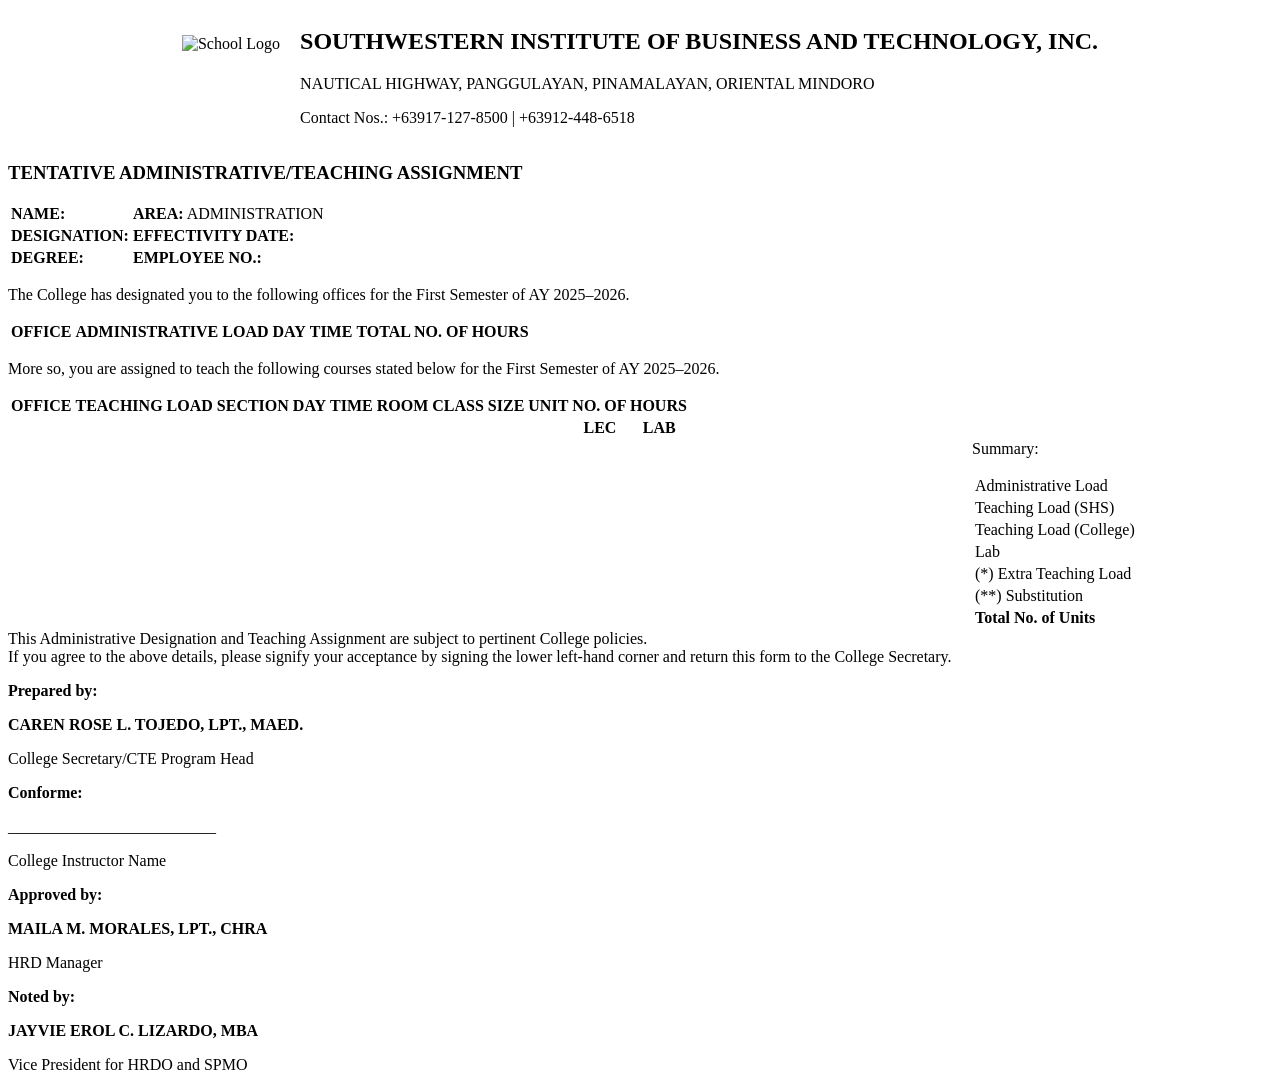
==== lms-feat-combine-scheduling-systems/scheduling_system/print.html @ 76dac463 "Refactor: Combine College Secretary and HR Modules Consolidates the separate College Secretary and H" ====
<!DOCTYPE html>
<html lang="en">
<head>
  <meta charset="UTF-8">
  <title>Teaching Assignment Form</title>
  <link rel="stylesheet" href="print.css">
</head>
<body>

  <div class="header" style="display: flex; align-items: center; justify-content: center; gap: 20px;">
    <img src="../logo.jpg" alt="School Logo" style="height: 80px;">
    <div>
      <h2>SOUTHWESTERN INSTITUTE OF BUSINESS AND TECHNOLOGY, INC.</h2>
      <p>NAUTICAL HIGHWAY, PANGGULAYAN, PINAMALAYAN, ORIENTAL MINDORO</p>
      <p>Contact Nos.: +63917-127-8500 | +63912-448-6518</p>
    </div>
  </div>

  <h3>TENTATIVE ADMINISTRATIVE/TEACHING ASSIGNMENT</h3>

  <table class="no-border">
    <tr>
      <td><strong>NAME:</strong> <span id="teacher-name"></span></td>
      <td><strong>AREA:</strong> ADMINISTRATION</td>
    </tr>
    <tr>
      <td><strong>DESIGNATION:</strong> <span id="teacher-designation"></span></td>
      <td><strong>EFFECTIVITY DATE:</strong> <span id="effectivity-date"></span></td>
    </tr>
    <tr>
      <td><strong>DEGREE:</strong> <span id="teacher-degree"></span></td>
      <td><strong>EMPLOYEE NO.:</strong> <span id="employee-no"></span></td>
    </tr>
  </table>

  <p>The College has designated you to the following offices for the First Semester of AY 2025–2026.</p>

  <table>
    <thead>
        <tr>
            <th>OFFICE</th>
            <th>ADMINISTRATIVE LOAD</th>
            <th>DAY</th>
            <th>TIME</th>
            <th>TOTAL NO. OF HOURS</th>
        </tr>
    </thead>
    <tbody id="admin-load-tbody">
    </tbody>
  </table>

  <p>More so, you are assigned to teach the following courses stated below for the First Semester of AY 2025–2026.</p>

  <table>
    <thead>
        <tr>
            <th>OFFICE</th>
            <th>TEACHING LOAD</th>
            <th>SECTION</th>
            <th>DAY</th>
            <th>TIME</th>
            <th>ROOM</th>
            <th>CLASS SIZE</th>
            <th>UNIT</th>
            <th colspan="2">NO. OF HOURS</th>
        </tr>
        <tr>
            <th colspan="7"></th>
            <th></th>
            <th>LEC</th>
            <th>LAB</th>
        </tr>
    </thead>
    <tbody id="teaching-load-tbody">
    </tbody>
  </table>

  <div style="text-align: right;">
    <div style="display: inline-block; text-align: left;">
      <p class="section-title" style="margin-top: 0;">Summary:</p>
      <table class="summary-table" style="width: 300px;">
        <tr><td>Administrative Load</td><td id="summary-admin-load"></td></tr>
        <tr><td>Teaching Load (SHS)</td><td id="summary-shs-load"></td></tr>
        <tr><td>Teaching Load (College)</td><td id="summary-college-load"></td></tr>
        <tr><td>Lab</td><td id="summary-lab-load"></td></tr>
        <tr><td>(*) Extra Teaching Load</td><td id="summary-extra-load"></td></tr>
        <tr><td>(**) Substitution</td><td id="summary-substitution-load"></td></tr>
        <tr><td><strong>Total No. of Units</strong></td><td id="summary-total-units"></td></tr>
      </table>
    </div>
  </div>

  <div class="note">
    This Administrative Designation and Teaching Assignment are subject to pertinent College policies.<br>
    If you agree to the above details, please signify your acceptance by signing the lower left-hand corner and return this form to the College Secretary.
  </div>

  <div class="signatures">
    <div class="sign-box">
      <p><strong>Prepared by:</strong></p>
      <p><strong>CAREN ROSE L. TOJEDO, LPT., MAED.</strong></p>
      <p>College Secretary/CTE Program Head</p>
    </div>
    <div class="sign-box">
      <p><strong>Conforme:</strong></p>
      <p>__________________________</p>
      <p>College Instructor Name</p>
    </div>
  </div>

  <div class="signatures">
    <div class="sign-box">
        <p><strong>Approved by:</strong></p>
        <p><strong>MAILA M. MORALES, LPT., CHRA</strong></p>
        <p>HRD Manager</p>
    </div>
    <div class="sign-box">
        <p><strong>Noted by:</strong></p>
        <p><strong>JAYVIE EROL C. LIZARDO, MBA</strong></p>
        <p>Vice President for HRDO and SPMO</p>
    </div>
  </div>

</body>
</html>
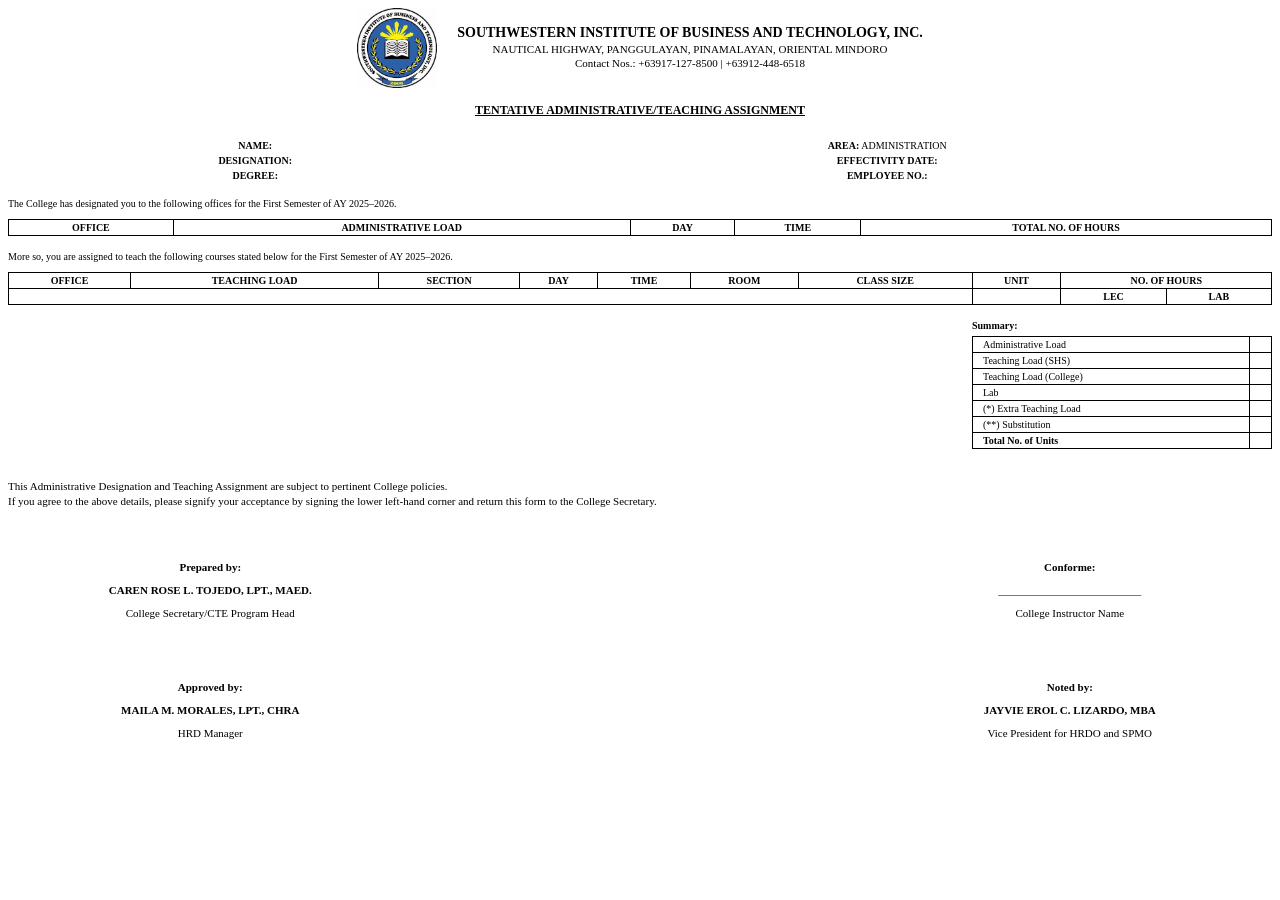
==== commit fa2c0b83: "feat: Implement HR module features and security fix - Implements an editable evaluation form with a " ====
--- a/lms-feat-combine-scheduling-systems/scheduling_system/print.html
+++ b/lms-feat-combine-scheduling-systems/scheduling_system/print.html
@@ -8,7 +8,7 @@
 <body>
 
   <div class="header" style="display: flex; align-items: center; justify-content: center; gap: 20px;">
-    <img src="../logo.jpg" alt="School Logo" style="height: 80px;">
+    <img src="logo.jpg" alt="School Logo" style="height: 80px;">
     <div>
       <h2>SOUTHWESTERN INSTITUTE OF BUSINESS AND TECHNOLOGY, INC.</h2>
       <p>NAUTICAL HIGHWAY, PANGGULAYAN, PINAMALAYAN, ORIENTAL MINDORO</p>
--- a/lms-feat-combine-scheduling-systems/scheduling_system/print.css
+++ b/lms-feat-combine-scheduling-systems/scheduling_system/print.css
@@ -0,0 +1,103 @@
+@media print {
+    @page {
+        size: A4;
+        margin: 0;
+    }
+    body {
+        margin: 1.6cm;
+    }
+}
+
+body {
+  font-family: "Times New Roman", serif;
+  font-size: 10px;
+  background-color: white;
+  color: black;
+}
+
+.header {
+  text-align: center;
+  margin-bottom: 10px;
+}
+
+.header h2 {
+  font-size: 14px;
+  margin: 0;
+}
+
+.header p {
+  margin: 2px 0;
+  font-size: 11px;
+}
+
+h3 {
+  text-align: center;
+  text-decoration: underline;
+  margin-top: 15px;
+  margin-bottom: 20px;
+  font-size: 12px;
+}
+
+table {
+  width: 100%;
+  border-collapse: collapse;
+  margin-bottom: 15px;
+}
+
+td, th {
+  border: 1px solid black;
+  padding: 2px 4px;
+  text-align: center;
+  vertical-align: middle;
+}
+
+.no-border td {
+  border: none;
+  padding: 2px 4px;
+}
+
+.section-title {
+  font-weight: bold;
+  margin-top: 20px;
+  margin-bottom: 5px;
+}
+
+.summary-table {
+  width: 100%;
+}
+
+.summary-table td:first-child {
+  text-align: left;
+  padding-left: 10px;
+}
+
+.note {
+  font-size: 11px;
+  margin-top: 15px;
+  line-height: 1.4;
+}
+
+.signatures {
+  display: flex;
+  justify-content: space-between;
+  margin-top: 40px;
+  font-size: 11px;
+}
+
+.sign-box {
+  width: 32%;
+  text-align: center;
+}
+
+.footer {
+  margin-top: 40px;
+  font-size: 11px;
+}
+
+.footer div {
+  margin-bottom: 5px;
+}
+
+.nowrap {
+  white-space: nowrap;
+}
